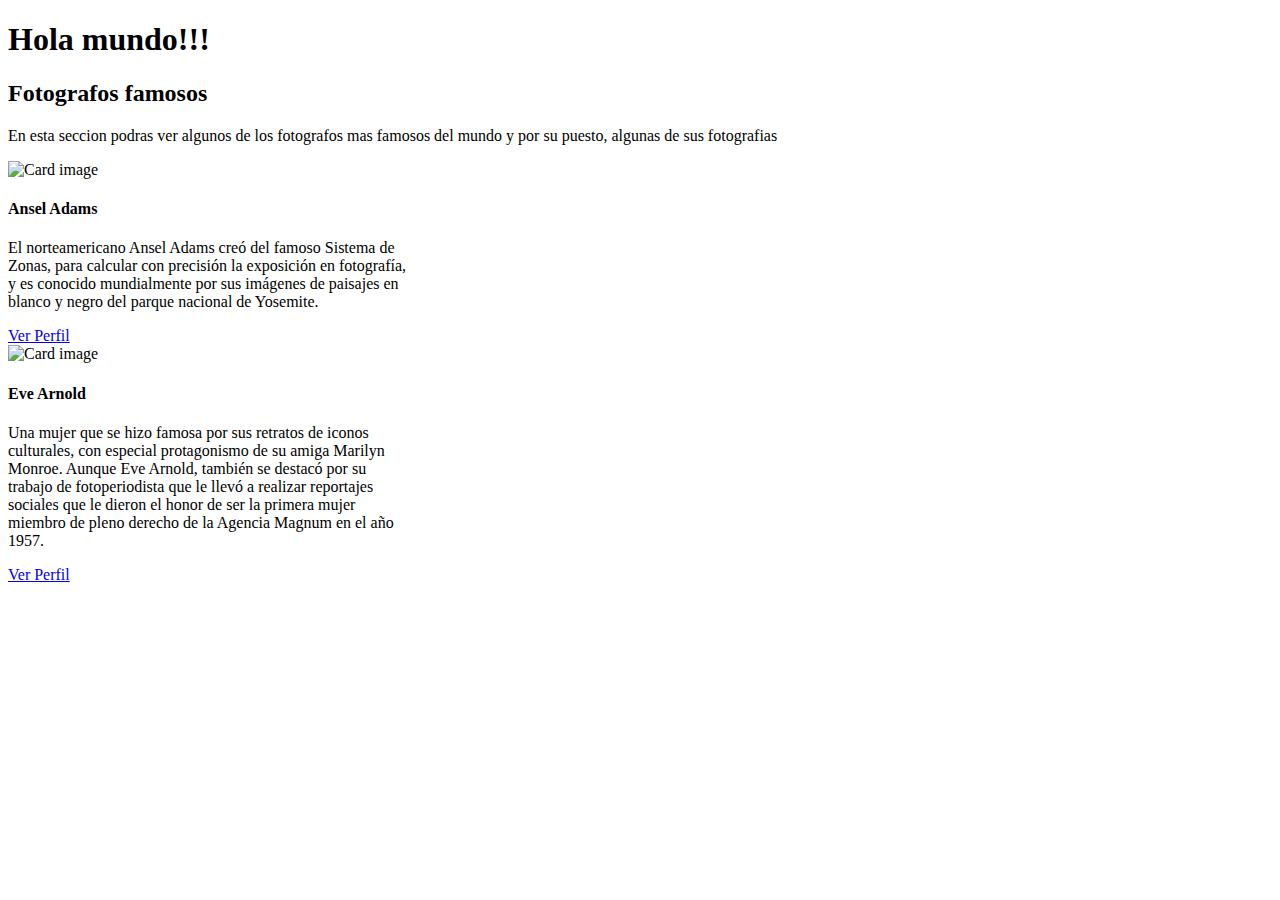
==== src/main/resources/templates/index.html @ e8bd9372 "avance1" ====
<!DOCTYPE html>
<html>
	<head>
		<link rel="stylesheet" th:href="@{/css/bootstrap/bootstrap.min.css}">
		<script th:src="@{/js/jquery/jquery-3.6.0.js}"></script>
		<script src="@{/js/bootstrap/bootstrap.min.js}"></script>
	</head>
	<body>
		<h1>Hola mundo!!!</h1>
<div class="container">
  <h2>Fotografos famosos</h2>
  <p>En esta seccion podras ver algunos de los fotografos mas famosos del mundo y por su puesto, algunas de sus fotografias</p>
  <div class="card" style="width:400px">
    <img class="card-img-top" src="https://i.blogs.es/a3cb1d/ansel-adams/1024_2000.jpg" alt="Card image" style="width:100%">
    <div class="card-body">
      <h4 class="card-title">Ansel Adams</h4>
      <p class="card-text">El norteamericano Ansel Adams creó del famoso Sistema de Zonas, para calcular con precisión la exposición en fotografía, y es conocido mundialmente por sus imágenes de paisajes en blanco y negro del parque nacional de Yosemite.</p>
      <a href="#" class="btn btn-primary stretched-link">Ver Perfil</a>
    </div>
  </div>
</div>
<div class="container">
  <div class="card" style="width:400px">
    <img class="card-body text-center" src="https://i.blogs.es/1a5efd/eve-arnold/1366_2000.jpg" alt="Card image" style="width:100%">
    <div class="card-body">
      <h4 class="card-title">Eve Arnold</h4>
      <p class="card-text">Una mujer que se hizo famosa por sus retratos de iconos culturales, con especial protagonismo de su amiga Marilyn Monroe. Aunque Eve Arnold, también se destacó por su trabajo de fotoperiodista que le llevó a realizar reportajes sociales que le dieron el honor de ser la primera mujer miembro de pleno derecho de la Agencia Magnum en el año 1957.</p>
      <a href="#" class="btn btn-primary stretched-link">Ver Perfil</a>
    </div>
  </div>
</div>

	</body>
</html>
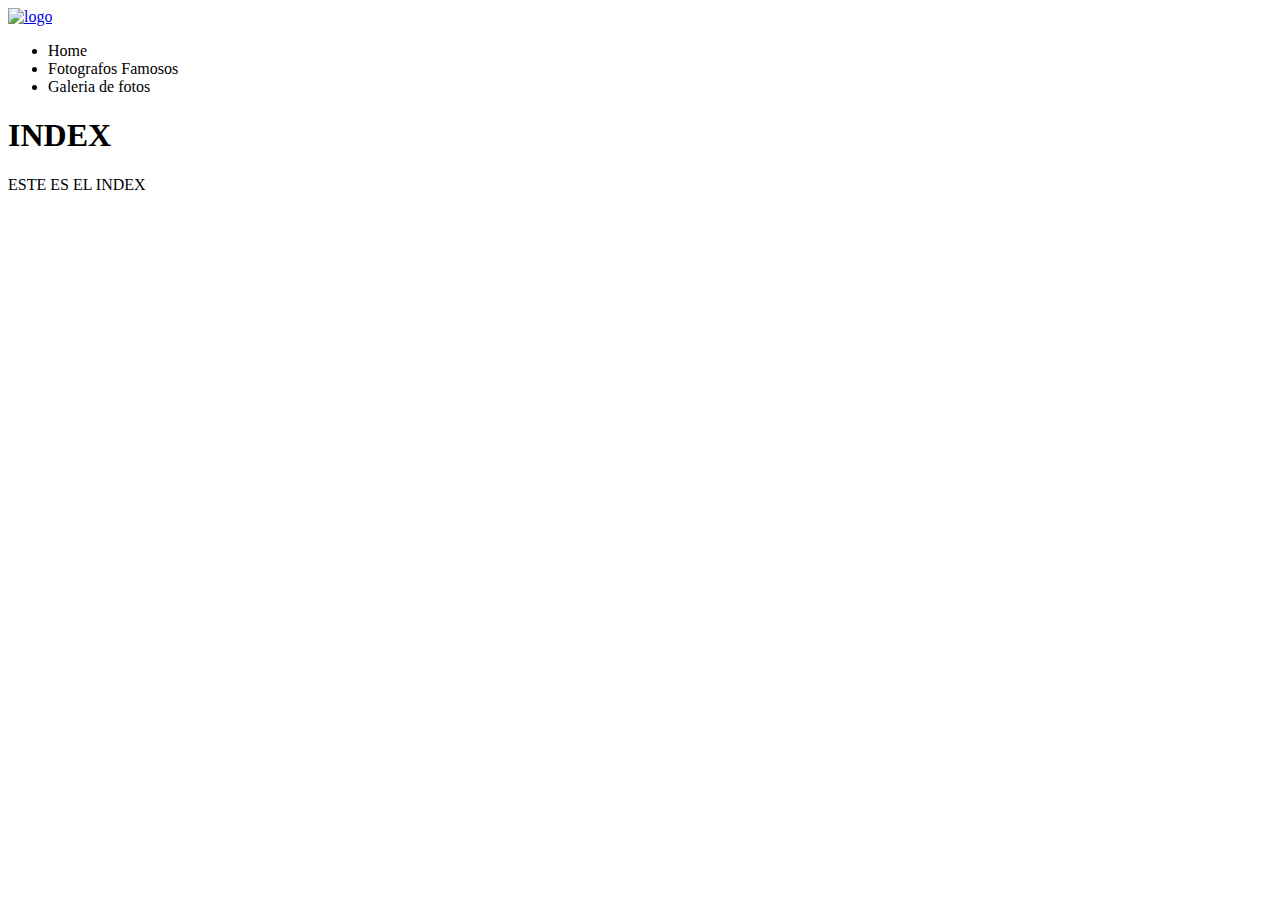
==== commit fbd228aa: "navbar funcionando" ====
--- a/src/main/resources/templates/index.html
+++ b/src/main/resources/templates/index.html
@@ -1,34 +1,35 @@
 <!DOCTYPE html>
 <html>
-	<head>
-		<link rel="stylesheet" th:href="@{/css/bootstrap/bootstrap.min.css}">
-		<script th:src="@{/js/jquery/jquery-3.6.0.js}"></script>
-		<script src="@{/js/bootstrap/bootstrap.min.js}"></script>
-	</head>
-	<body>
-		<h1>Hola mundo!!!</h1>
-<div class="container">
-  <h2>Fotografos famosos</h2>
-  <p>En esta seccion podras ver algunos de los fotografos mas famosos del mundo y por su puesto, algunas de sus fotografias</p>
-  <div class="card" style="width:400px">
-    <img class="card-img-top" src="https://i.blogs.es/a3cb1d/ansel-adams/1024_2000.jpg" alt="Card image" style="width:100%">
-    <div class="card-body">
-      <h4 class="card-title">Ansel Adams</h4>
-      <p class="card-text">El norteamericano Ansel Adams creó del famoso Sistema de Zonas, para calcular con precisión la exposición en fotografía, y es conocido mundialmente por sus imágenes de paisajes en blanco y negro del parque nacional de Yosemite.</p>
-      <a href="#" class="btn btn-primary stretched-link">Ver Perfil</a>
-    </div>
-  </div>
-</div>
-<div class="container">
-  <div class="card" style="width:400px">
-    <img class="card-body text-center" src="https://i.blogs.es/1a5efd/eve-arnold/1366_2000.jpg" alt="Card image" style="width:100%">
-    <div class="card-body">
-      <h4 class="card-title">Eve Arnold</h4>
-      <p class="card-text">Una mujer que se hizo famosa por sus retratos de iconos culturales, con especial protagonismo de su amiga Marilyn Monroe. Aunque Eve Arnold, también se destacó por su trabajo de fotoperiodista que le llevó a realizar reportajes sociales que le dieron el honor de ser la primera mujer miembro de pleno derecho de la Agencia Magnum en el año 1957.</p>
-      <a href="#" class="btn btn-primary stretched-link">Ver Perfil</a>
-    </div>
-  </div>
-</div>
+<head>
+	<link rel="stylesheet" th:href="@{/css/bootstrap/bootstrap.min.css}">
+	<link rel="stylesheet" th:href="@{/css/system.css}">
+	<script th:src="@{/js/jquery/jquery-3.6.0.js}"></script>
+	<script src="@{/js/bootstrap/bootstrap.min.js}"></script>
+</head>
 
-	</body>
+<body class="fondo">
+	<nav class="navbar navbar-expand-sm bg-dark navbar-dark">
+		<a class="navbar-brand" href="#">
+			<img src="logo.jpg" alt="logo" style="width:40px;">
+		</a>
+
+		<!-- Links -->
+		<ul class="navbar-nav">
+			<li class="nav-item">
+				<a class="nav-link" th:href="@{/home}">Home</a>
+			</li>
+			<li class="nav-item">
+				<a class="nav-link" th:href="@{/fotografosfamosos}">Fotografos Famosos</a>
+			</li>
+			<li class="nav-item">
+				<a class="nav-link" th:href="@{/galeria}">Galeria de fotos</a>
+			</li>
+		</ul>
+	</nav>
+	<div class="container">
+		<h1 class="text-center display-4 font-weight-bold text-white">INDEX</h1>
+		<p class="text-white">ESTE ES EL INDEX</p >
+	</div>
+</body >
+
 </html>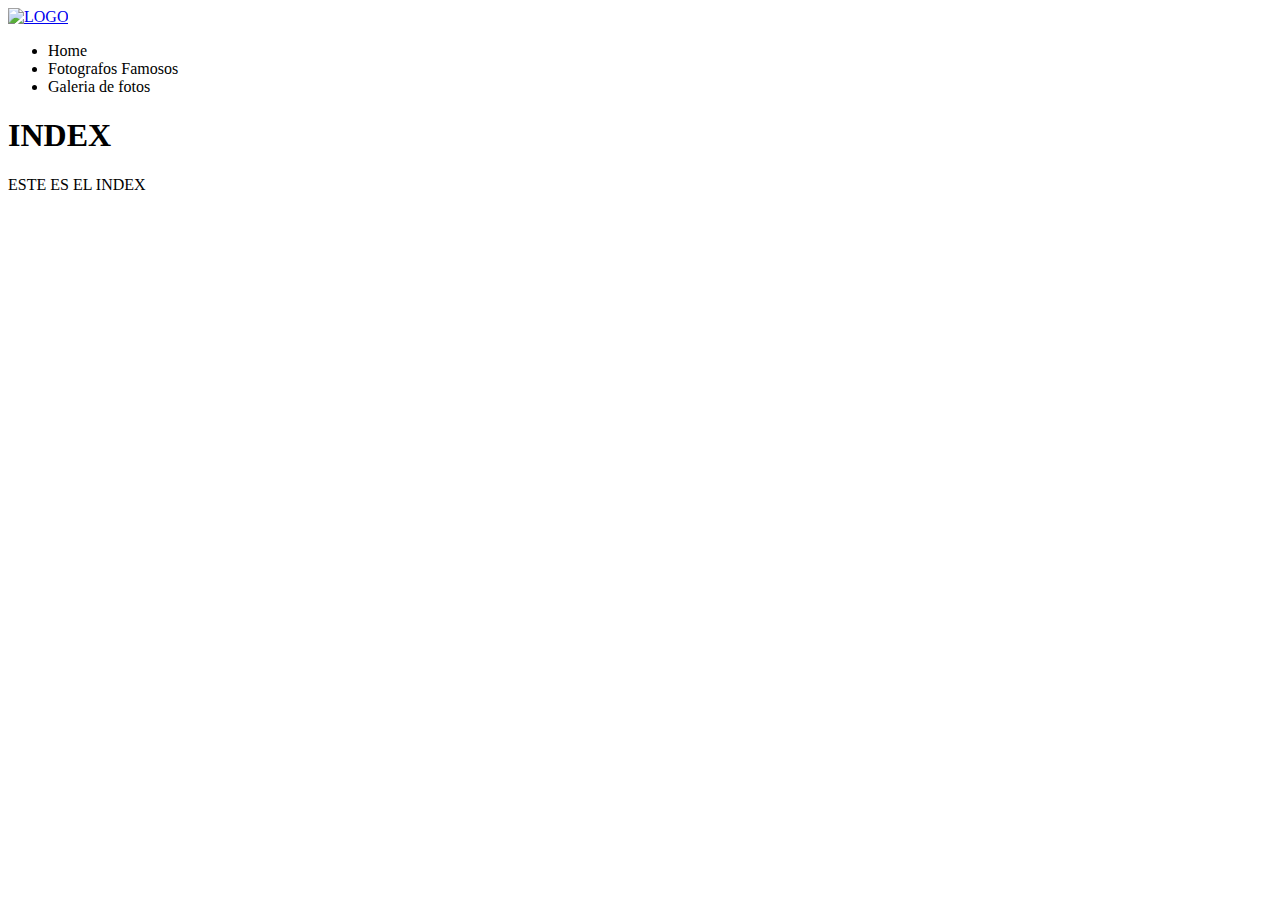
==== commit 5ef37fc2: "commit casi final" ====
--- a/src/main/resources/templates/index.html
+++ b/src/main/resources/templates/index.html
@@ -4,13 +4,13 @@
 	<link rel="stylesheet" th:href="@{/css/bootstrap/bootstrap.min.css}">
 	<link rel="stylesheet" th:href="@{/css/system.css}">
 	<script th:src="@{/js/jquery/jquery-3.6.0.js}"></script>
-	<script src="@{/js/bootstrap/bootstrap.min.js}"></script>
+	<script th:src="@{/js/bootstrap/bootstrap.min.js}"></script>
 </head>
 
 <body class="fondo">
 	<nav class="navbar navbar-expand-sm bg-dark navbar-dark">
 		<a class="navbar-brand" href="#">
-			<img src="logo.jpg" alt="logo" style="width:40px;">
+			<img th:src="@{/img/logo.jpg}" alt="LOGO" class="rounded" width="40px";>
 		</a>
 
 		<!-- Links -->
